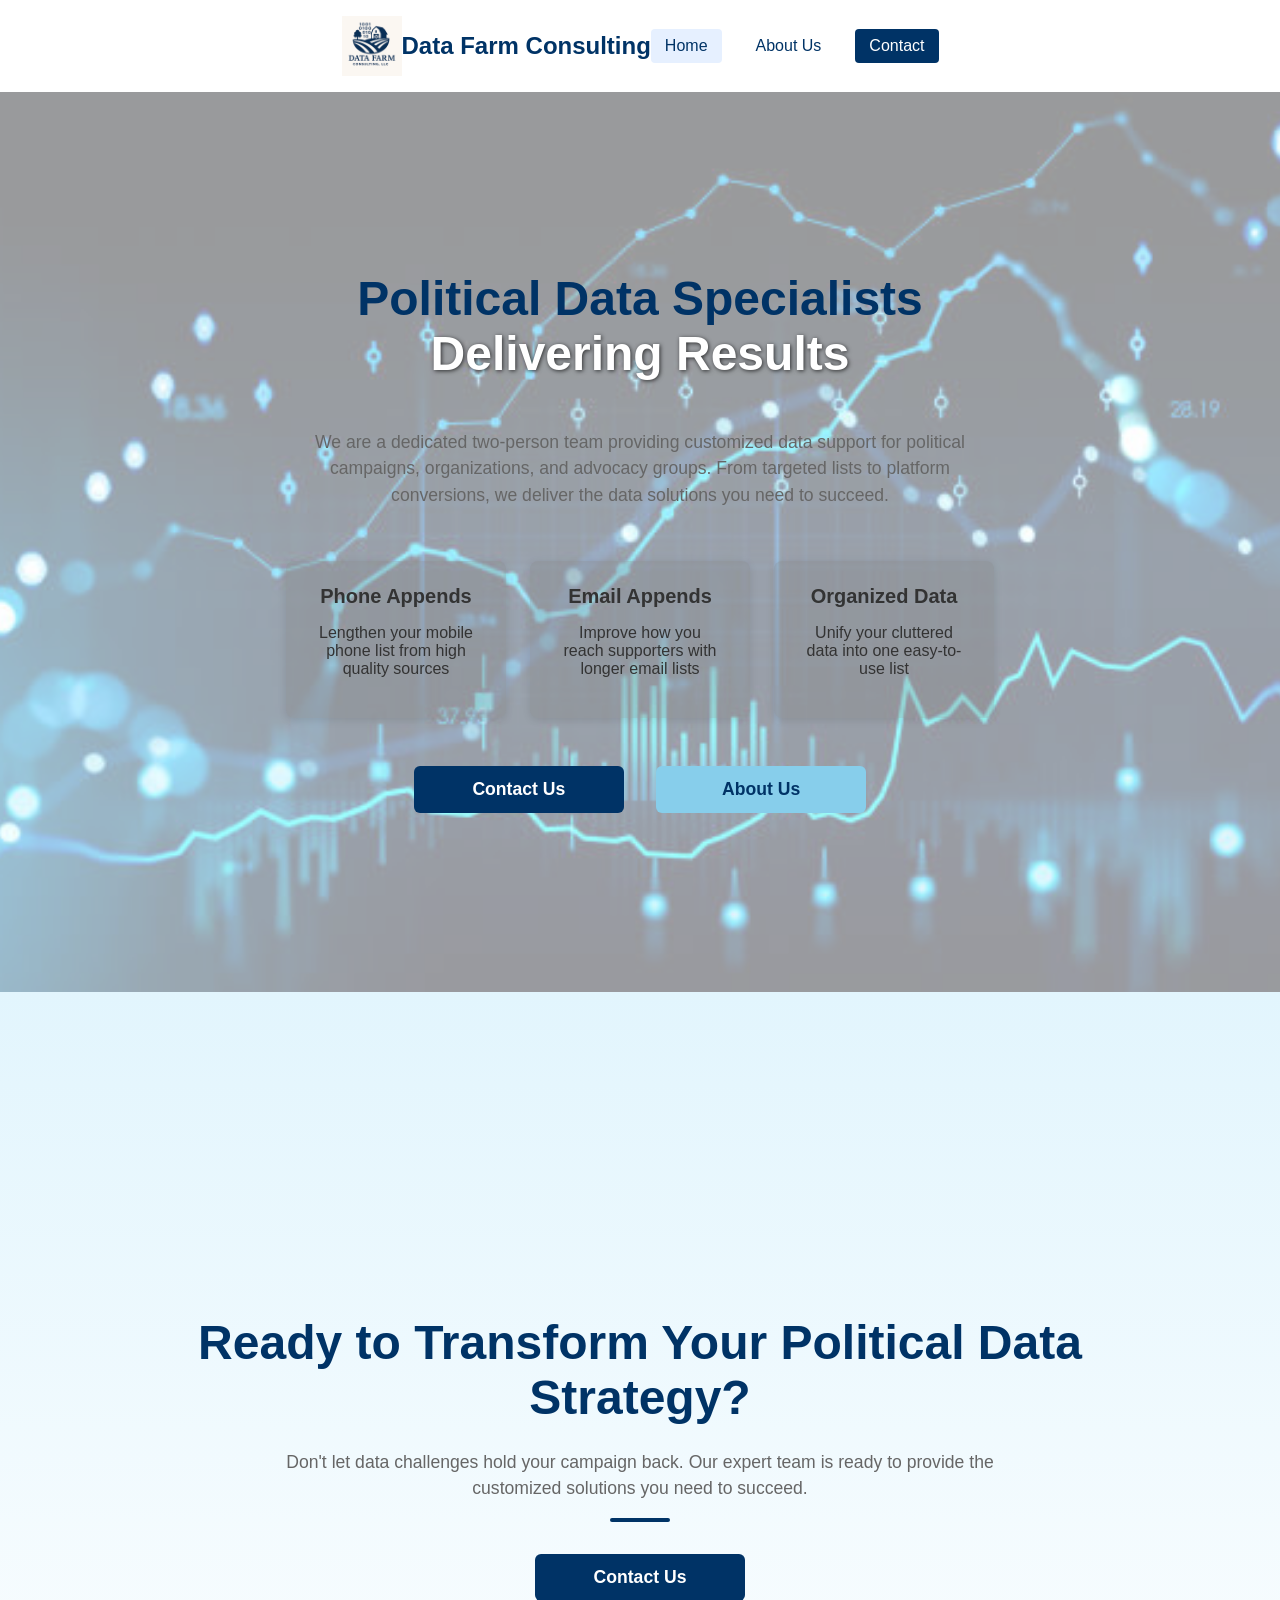
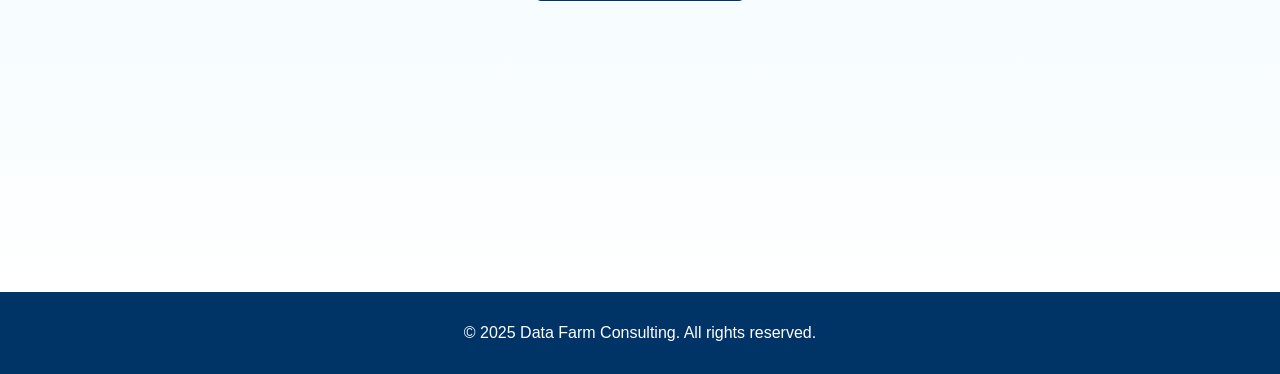
==== index.html @ bac8b25c "first commit" ====
<!DOCTYPE html>
<html lang="en">
<head>
  <meta charset="UTF-8">
  <title>Data Farm Consulting</title>
  <link rel="stylesheet" href="css/styletest.css">
</head>
<body>
  <header>
            <div class="header-container">
                <div class="logo-img">
                    <img src="img/navy_logo.png">
                </div>
                <div class="logo">Data Farm Consulting</div>
                <nav>
                <a href="index.html" class="active">Home</a>
                <a href="about.html">About Us</a>
                <a href="contact.html" class="contact">Contact</a>
                </nav>
            </div>
    </header>



  <div class="container hero">
    <h1 class="blue-text">Political Data Specialists</h1>
    <h1 class="white-text">Delivering Results</h1>
    <p class="description">
        We are a dedicated two-person team providing customized data support for political campaigns, organizations, and advocacy groups. From targeted lists to platform conversions, we deliver the data solutions you need to succeed.
    </p>

    <div class="box-row">
        <div class="translucent-box">
        <h3>Phone Appends</h3>
        <p>Lengthen your mobile phone list from high quality sources</p>
        </div>
        <div class="translucent-box">
        <h3>Email Appends</h3>
        <p>Improve how you reach supporters with longer email lists</p>
        </div>
        <div class="translucent-box">
        <h3>Organized Data</h3>
        <p>Unify your cluttered data into one easy-to-use list</p>
        </div>
    </div>

    <div class="button-row">
        <a href="contact.html" class="btn btn-left">Contact Us</a>
        <a href="about.html" class="btn btn-right">About Us</a>
    </div>
  </div>

  <div class="gradient-wrapper">
    <!-- <div class="container shared-section">
        <h1 class="section-title">Our Clients</h1>
        <p class="section-description">
            We serve a wide range of clients, from regional canvassing to presidential campaigns.
        </p>
        <div class="underline"></div>

        <div class="logo-grid">
            <img src="img/ObamaBiden.png" alt="Obama Biden">
            <img src="img/NextGenAmerica.png" alt="Next Gen America">
            <img src="img/DLCC.png" alt="Democratic Legislative Campaign Committee">
            <img src="img/KerryEdwards.png" alt="Kerry Edwards">
            <img src="img/ChesapeakeBayFoundation.png" alt="Chesapeake Bay Foundation">
            <img src="img/ForOurFuture.png" alt="For Our Future">
        </div>

        <div class="button-row">
            <a href="clients.html" class="btn btn-left">See All Clients</a>
        </div>
    </div> -->

    <div class="container shared-section">
        <h1 class="section-title">Ready to Transform Your Political Data Strategy?</h1>
        <p class="section-description">
            Don't let data challenges hold your campaign back. Our expert team is ready to provide the customized solutions you need to succeed.
        </p>
        <div class="underline"></div>

        <div class="button-row">
            <a href="contact.html" class="btn btn-left">Contact Us</a>
        </div>
    </div>
  </div>


  <footer class="footer">
    <p>&copy; 2025 Data Farm Consulting. All rights reserved.</p>
  </footer>
</body>
</html>
---- css/styletest.css ----
html {
    overflow-y: scroll
}

body {
  font-family: Arial, sans-serif;
  margin: 0;
  padding: 0;
  background: #f4f4f4;
  color: #333;
}

header {
  background-color: #ffffff;
  display: flex;
  justify-content: space-between;
  align-items: center;
  padding: 1em 2em;
  box-shadow: 0 2px 4px rgba(0,0,0,0.2);
}

.header-container {
  max-width: 960px;
  margin: 0 auto;
  padding: 0 20px;
  display: flex;
  justify-content: space-between;
  align-items: center;
}

.logo-img {
  height: 60px;
  width: 60px;
  display: flex;
  align-items: center
}

.logo-img img {
  max-height: 100%;
  max-width: 100%;
  width: auto;
  height: auto;
  object-fit: contain;
  display: block;
}

nav a.active {
  background-color: #e6f0ff;
}

.container.hero {
  display: flex;
  flex-direction: column;
  justify-content: center;
  align-items: center;
  text-align: center;
  color: #777; /* default gray for paragraph */
  padding: 3em 1em;
  box-sizing: border-box;
  min-height: 100vh; /* full screen height */
  background: url('../img/databackground.jpg') center/cover no-repeat;
  position: relative;
  overflow: hidden;
  z-index: 0;
  text-shadow: none; /* remove previous shadow */
}

/* Overlay for lightening image */
.container.hero::before {
  content: "";
  position: absolute;
  inset: 0;
  background-color: rgba(255, 255, 255, 0.6);
  z-index: -1;
}

/* Headings */
.container.hero .blue-text {
  font-size: 3rem;
  color: #003366;
  margin: 0;
  font-weight: bold;
}

.container.hero .white-text {
  font-size: 3rem;
  color: white;
  margin: 0 0 1em 0;
  font-weight: bold;
}

/* Paragraph */
.container.hero .description {
  font-size: 1.1rem;
  color: #666666;
  max-width: 720px;
  margin: 0 auto 3em auto;
  line-height: 1.5;
}

/* Boxes container */
.container.hero .box-row {
  display: flex;
  justify-content: center;
  gap: 1.5em;
  margin-bottom: 3em;
  flex-wrap: wrap; /* stack on small screens */
}

/* Individual translucent box */
.container.hero .translucent-box {
  background: rgba(128, 128, 128, 0.3);
  padding: 1.5em 2em;
  border-radius: 8px;
  width: 220px;
  box-sizing: border-box;
  color: #333;
  box-shadow: 0 2px 8px rgba(0,0,0,0.1);
}

.container.hero .translucent-box h3 {
  margin-top: 0;
  margin-bottom: 0.5em;
  font-weight: 600;
  font-size: 1.25rem;
}

/* Buttons container */
.button-row {
  display: flex;
  justify-content: center;
  gap: 2em;
  flex-wrap: wrap; /* stack on small screens */
}

/* Buttons styling */
.btn {
  display: inline-block;
  padding: 0.75em 2em;
  border-radius: 6px;
  font-weight: 600;
  text-decoration: none;
  font-size: 1.1rem;
  cursor: pointer;
  transition: background-color 0.3s ease;
  user-select: none;
  min-width: 140px;
  text-align: center;
}

/* Left button: solid blue */
.btn-left {
  background-color: #003366;
  color: white;
  border: none;
}

.btn-left:hover {
  background-color: #00509e;
}

/* Right button: lighter blue background */
.btn-right {
  background-color: #87ceeb;
  color: #003366;
  border: none;
}

.btn-right:hover {
  background-color: #a3d1ff;
}


/* Gradient wrapper spans full width, stacks vertically */
.gradient-wrapper {
  background: linear-gradient(to bottom, #E2F5FD, white);
  width: 100vw;
  min-height: 100vh;
  /* no fixed height — height grows with content */
  padding: 0; /* no padding here */
}

/* Individual containers inside gradient wrapper */
.gradient-wrapper .container {
  max-width: 960px;
  height: 100vh;
  margin: 0 auto;
  padding: 2em;
  box-sizing: border-box;
  background: transparent; /* no background, so gradient shows through */
  box-shadow: none; /* optional, remove shadows for seamless look */
}

/* Optional: remove default margin between containers */
.gradient-wrapper .container + .container {
  margin-top: 0;
}

/* Shared styling for title/paragraph/button layout */
.shared-section {
  display: flex;
  flex-direction: column;
  align-items: center;
  justify-content: center;
  text-align: center;
  min-height: 100vh;
  padding: 3em 1em;
  box-sizing: border-box;
}

/* Blue section title */
.shared-section .section-title {
  font-size: 3rem;
  color: #003366;
  font-weight: bold;
  margin-bottom: 0.5em;
}

/* Gray paragraph */
.shared-section .section-description {
  font-size: 1.1rem;
  color: #666666;
  max-width: 720px;
  margin: 0 auto;
  line-height: 1.5;
}

/* Blue underline under paragraph */
.shared-section .underline {
  width: 60px;
  height: 4px;
  background-color: #003366;
  margin: 1em auto 2em auto;
  border-radius: 2px;
}

.logo-grid {
  display: grid;
  grid-template-columns: repeat(3, 1fr);
  gap: 1em;
  max-width: 720px;
  width: 100%;
  height: 50vh; /* Key: limits height */
  overflow: hidden;
  align-items: center;
  justify-items: center;
}

.logo-grid img {
  max-width: 100%;
  height: auto;
  max-height: 80px;
  object-fit: contain;
}

/* Logo grid only used in Clients section */
.shared-section .logo-grid {
  display: grid;
  grid-template-columns: repeat(3, 1fr);
  gap: 2em;
  max-width: 720px;
  margin: 0 auto 3em auto;
  align-items: center;
  justify-items: center;
}

.shared-section .logo-grid img {
  max-width: 100%;
  height: auto;
  max-height: 80px;
  object-fit: contain;
}

body.locked-page {
  height: 100vh;
  overflow: hidden;
}  

body.locked-page .page-viewport {
  display: flex;
  flex-direction: column;
  height: 100vh;
}

body.locked-page .locked-section {
  flex: 1;
  display: flex;
  flex-direction: column;
  justify-content: center;
  align-items: center;
  text-align: center;
  padding: 2em;
  box-sizing: border-box;
}

body.locked-page .footer {
  height: 60px;
  background-color: #003366;
  color: white;
  display: flex;
  justify-content: center;
  align-items: center;
  font-size: 0.9rem;
}

.clients-main {
  flex: 1;
  display: flex;
  flex-direction: column;
  align-items: center;
  justify-content: flex-start;
  padding: 2em 1em;
  box-sizing: border-box;
  overflow: hidden; /* Don't allow content to push past this */
}

.white-text {
  color: white;
  font-size: 1.8rem;
  font-weight: 600;
  margin: 0 0 0.25em 0;
  text-align: center;
  text-shadow: 1px 1px 4px rgba(0, 0, 0, 0.7);
}

.blue-text {
  color: #003366;
  font-size: 3rem;
  font-weight: bold;
  margin: 0 0 1em 0;
  text-align: center;
}

/* Paragraph in gray */
.about-description {
  color: #666666;
  font-size: 1.1rem;
  max-width: 720px;
  margin: 0 auto 2em auto;
  line-height: 1.5;
  text-align: center;
}

/* Thin blue underline */
.blue-underline {
  width: 60px;
  height: 3px;
  background-color: #003366;
  margin: 0 auto 2em auto;
  border-radius: 2px;
}

/* Meet the team title smaller */
.meet-team-title {
  font-size: 2.5rem;
  margin-bottom: 2em;
}

/* Team row container */
.team-row {
  display: flex;
  justify-content: center;
  gap: 4em;
  flex-wrap: wrap;
  margin-bottom: 3em;
}

/* Individual team member */
.team-member {
  max-width: 320px;
  text-align: center;
}

/* Circular photo container */
.team-photo {
  width: 160px;
  height: 160px;
  border: 3px solid gray;
  border-radius: 50%;
  background-size: cover;
  background-position: center;
  margin: 0 auto 1em auto;
}

/* Team description paragraph */
.team-description {
  color: #666666;
  font-size: 1rem;
  line-height: 1.4;
}

.logo {
  font-size: 1.5em;
  font-weight: bold;
  color: #003366;
}

nav {
  display: flex;
  gap: 20px;
}

nav a {
  color: #003366;
  text-decoration: none;
  font-weight: 500;
  padding: 8px 14px;
  border-radius: 4px;
  transition: background 0.2s;
}

nav a:hover {
  background-color: #e6f0ff;
}

nav a.contact {
  background-color: #003366;
  color: white;
}

nav a.contact:hover {
  background-color: #00509e;
}

footer {
  background-color: #003366;
  color: white;
  text-align: center;
  padding: 1em 0;
}
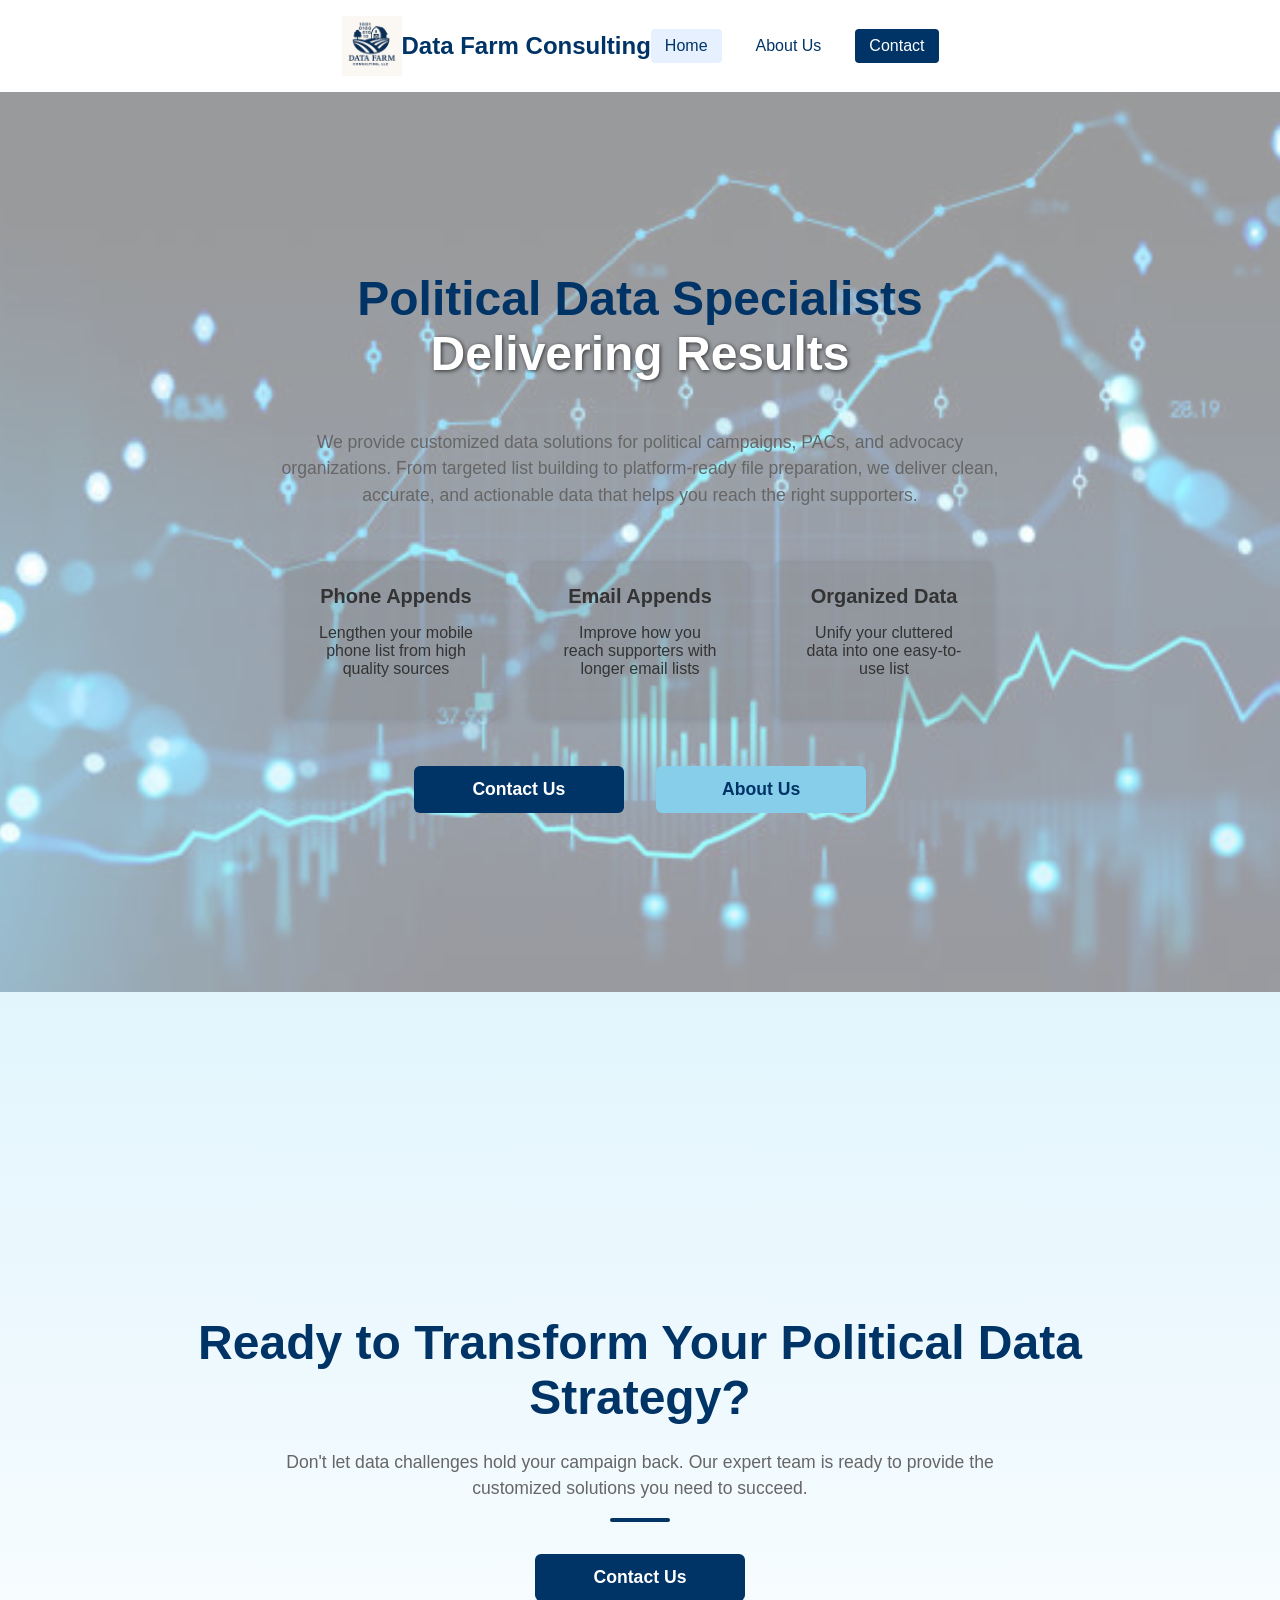
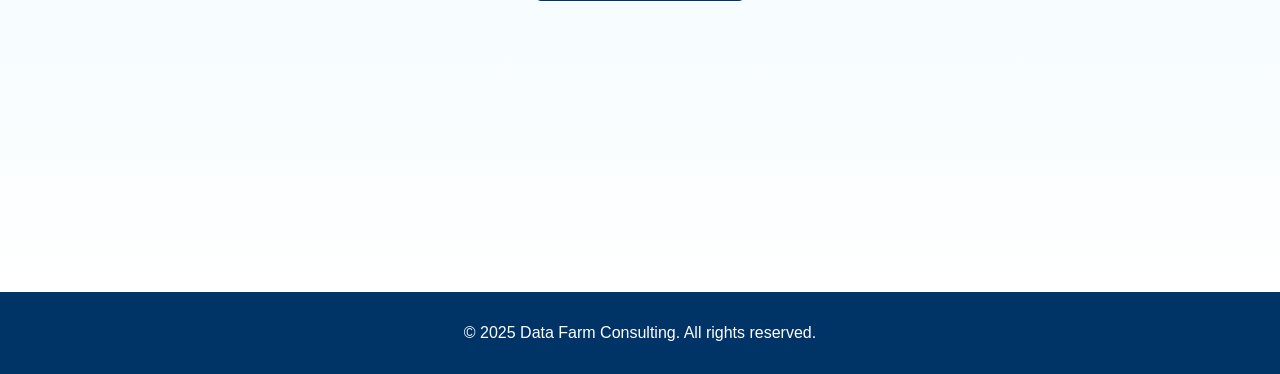
==== commit 486cb321: "Update index.html" ====
--- a/index.html
+++ b/index.html
@@ -26,7 +26,7 @@
     <h1 class="blue-text">Political Data Specialists</h1>
     <h1 class="white-text">Delivering Results</h1>
     <p class="description">
-        We are a dedicated two-person team providing customized data support for political campaigns, organizations, and advocacy groups. From targeted lists to platform conversions, we deliver the data solutions you need to succeed.
+        We provide customized data solutions for political campaigns, PACs, and advocacy organizations. From targeted list building to platform-ready file preparation, we deliver clean, accurate, and actionable data that helps you reach the right supporters.
     </p>
 
     <div class="box-row">
@@ -90,4 +90,4 @@
     <p>&copy; 2025 Data Farm Consulting. All rights reserved.</p>
   </footer>
 </body>
-</html>+</html>
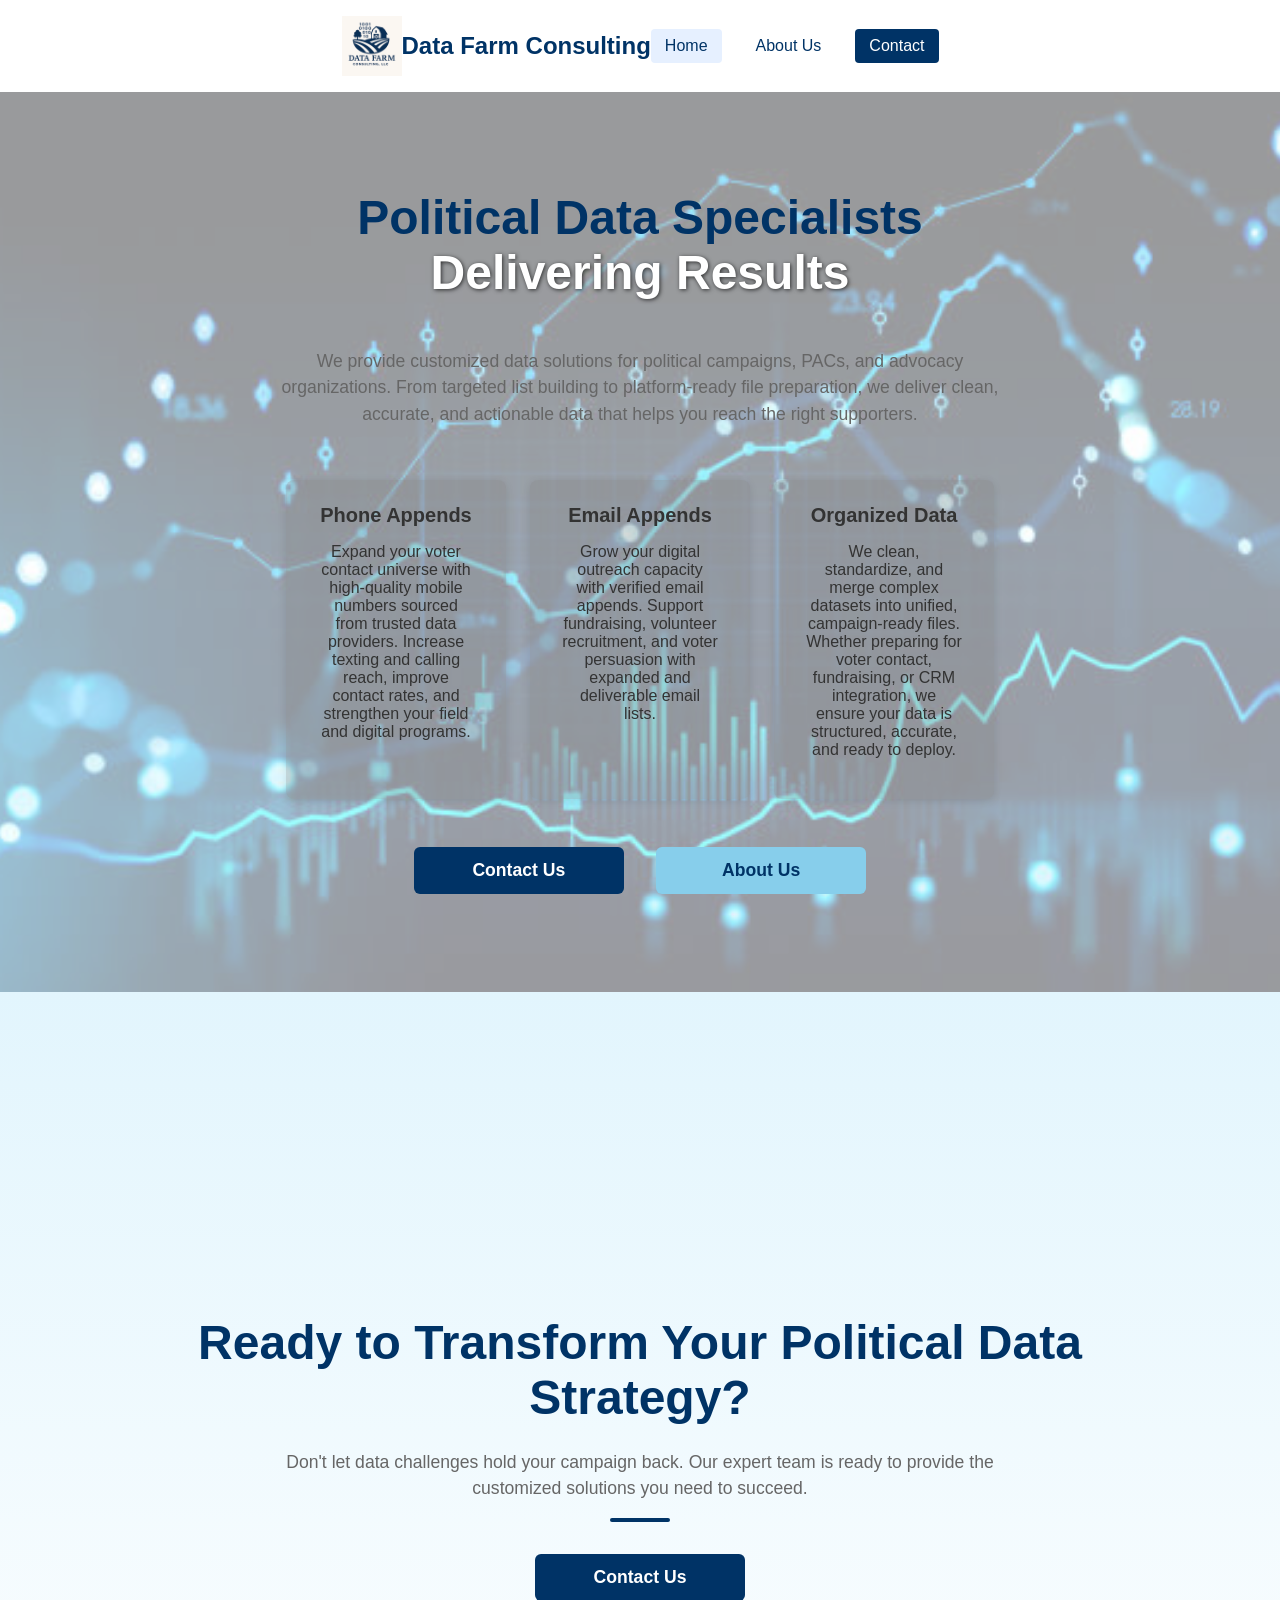
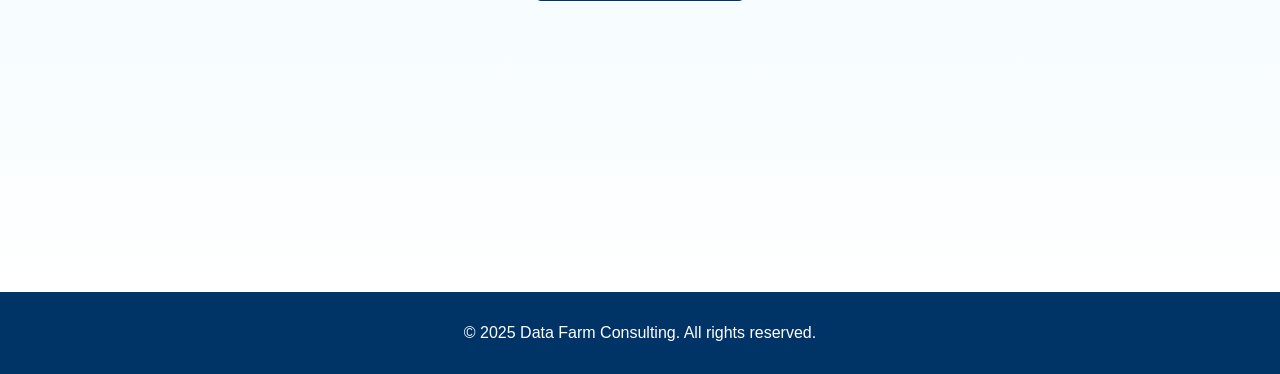
==== commit be707bb7: "Update index.html" ====
--- a/index.html
+++ b/index.html
@@ -32,15 +32,15 @@
     <div class="box-row">
         <div class="translucent-box">
         <h3>Phone Appends</h3>
-        <p>Lengthen your mobile phone list from high quality sources</p>
+        <p>Expand your voter contact universe with high-quality mobile numbers sourced from trusted data providers. Increase texting and calling reach, improve contact rates, and strengthen your field and digital programs.</p>
         </div>
         <div class="translucent-box">
         <h3>Email Appends</h3>
-        <p>Improve how you reach supporters with longer email lists</p>
+        <p>Grow your digital outreach capacity with verified email appends. Support fundraising, volunteer recruitment, and voter persuasion with expanded and deliverable email lists.</p>
         </div>
         <div class="translucent-box">
         <h3>Organized Data</h3>
-        <p>Unify your cluttered data into one easy-to-use list</p>
+        <p>We clean, standardize, and merge complex datasets into unified, campaign-ready files. Whether preparing for voter contact, fundraising, or CRM integration, we ensure your data is structured, accurate, and ready to deploy.</p>
         </div>
     </div>
 
